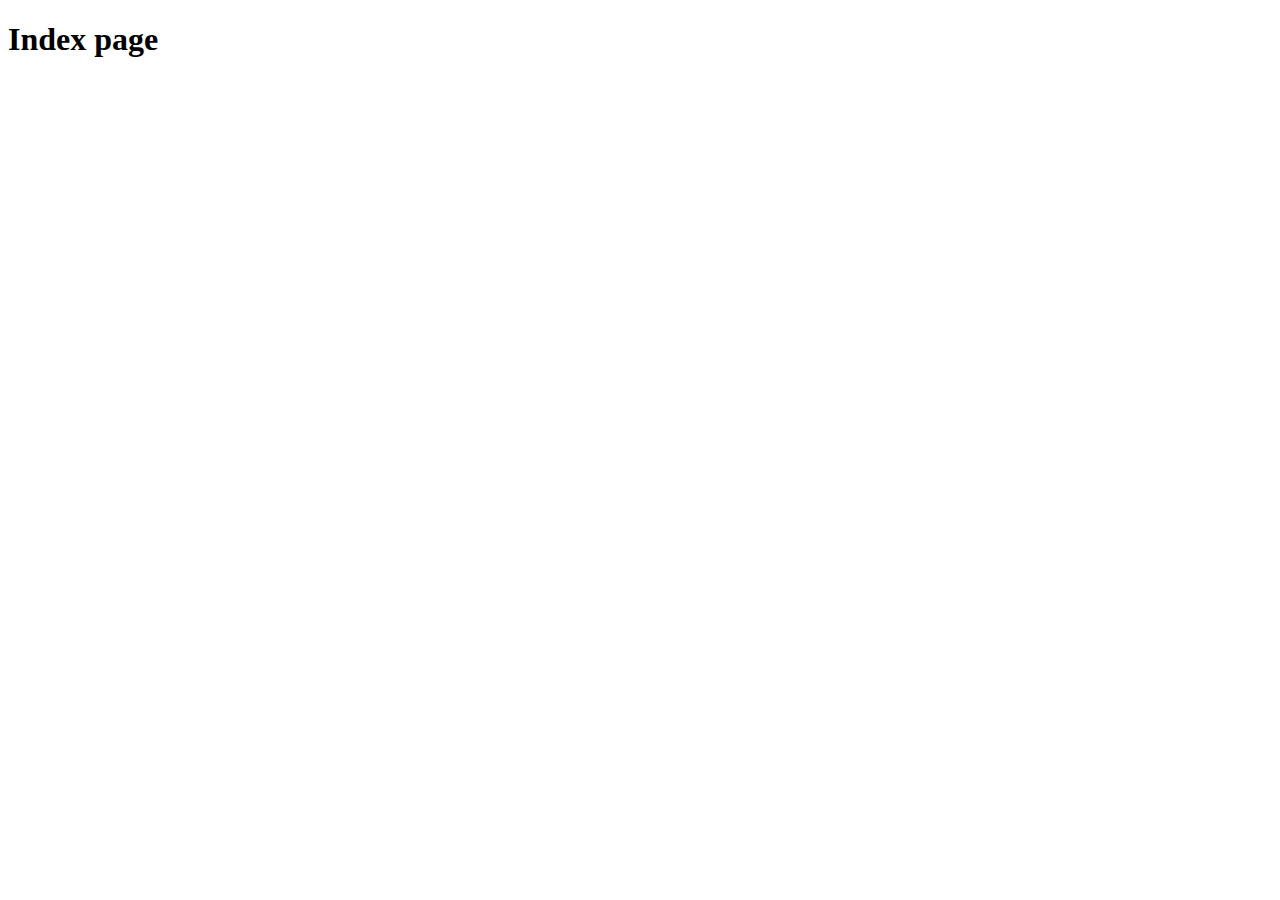
==== src/main/resources/templates/index.html @ c9724f85 "Initial commit" ====
<!DOCTYPE html>
<html xmlns:th="http://www.thymeleaf.org" xmlns:layout="http://www.w3.org/1999/xhtml">
<head>
    <title>Awesome Songs</title>
    <link rel="stylesheet" href="/css/style.css" th:href="@{/css/style.css}" />
</head>
<body>
<th:block th:include="fragments/header :: header"></th:block>
<div class="container">

    <h1>Index page</h1>
    <th:block th:include="fragments/footer :: footer"></th:block>
</div>
</body>
</html>
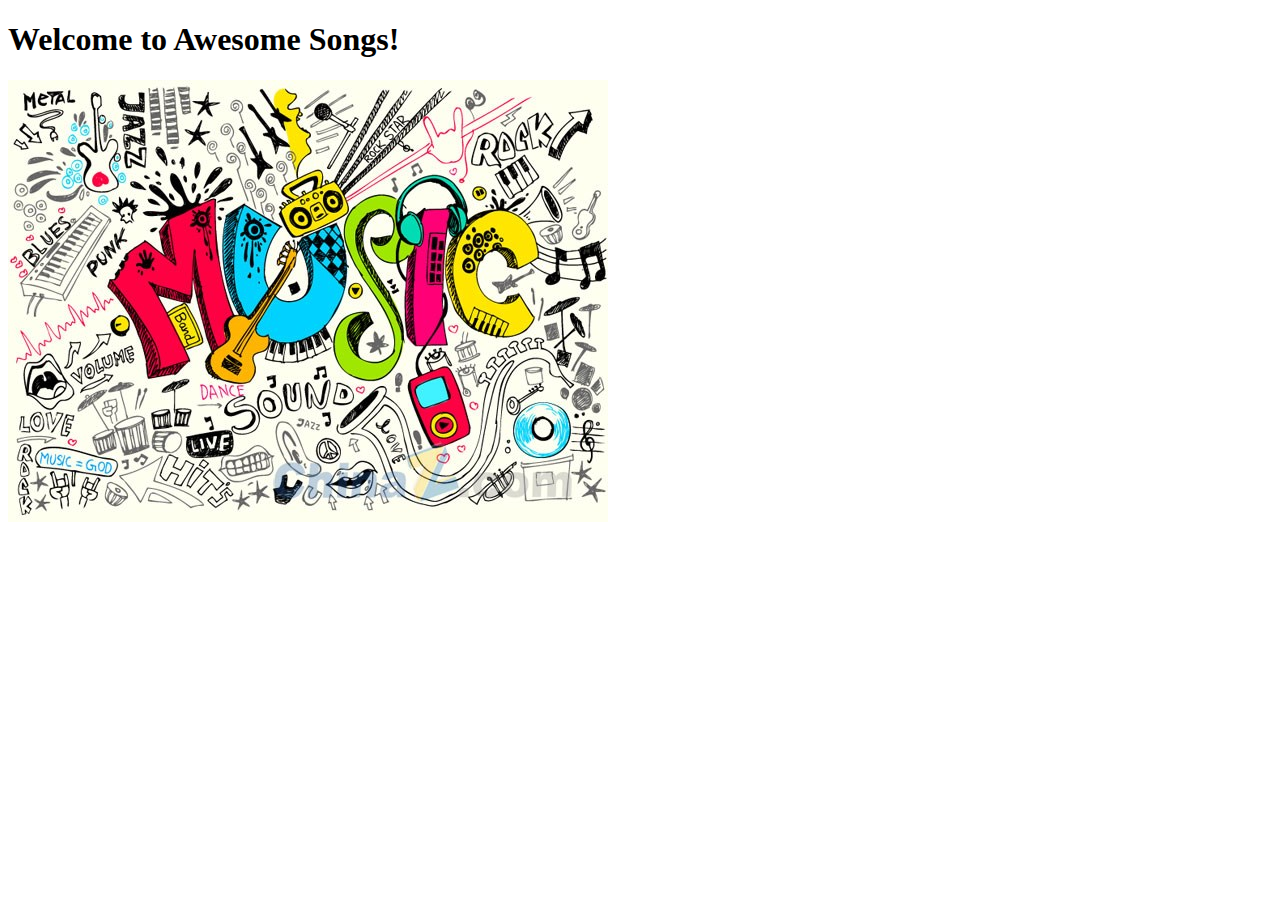
==== commit 7d60dbed: "Initial commit" ====
--- a/src/main/resources/templates/index.html
+++ b/src/main/resources/templates/index.html
@@ -3,12 +3,14 @@
 <head>
     <title>Awesome Songs</title>
     <link rel="stylesheet" href="/css/style.css" th:href="@{/css/style.css}" />
+    <link rel="icon" href="../static/images/music.ico"
+          th:href="@{/images/music.ico}" />
 </head>
 <body>
-<th:block th:include="fragments/header :: header"></th:block>
 <div class="container">
-
-    <h1>Index page</h1>
+    <th:block th:include="fragments/header :: header"></th:block>
+    <h1 id="heading">Welcome to Awesome Songs!</h1>
+    <img class="indexImage" src="../static/images/indexImage.jpg" th:src="@{/images/indexImage.jpg}" alt="Index image" />
     <th:block th:include="fragments/footer :: footer"></th:block>
 </div>
 </body>
